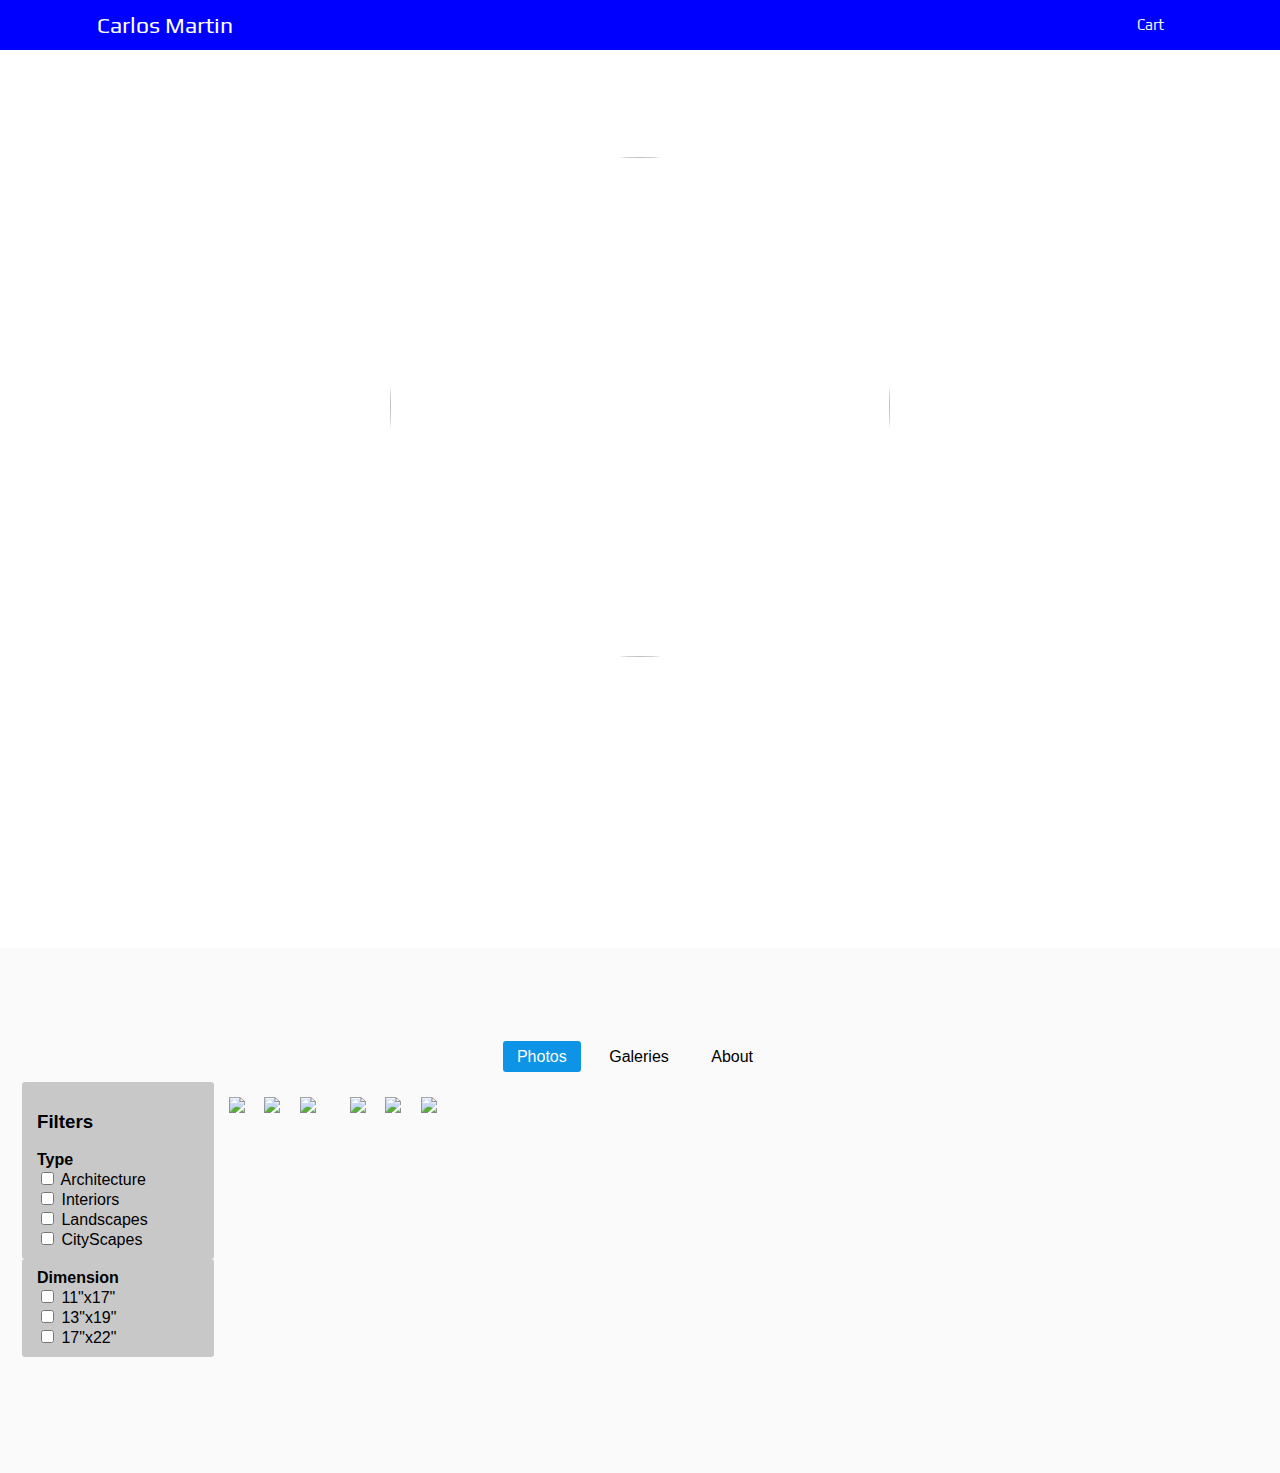
==== homePage.html @ ea8803c4 "merge files" ====
<!DOCTYPE html>
<html>
  <head>
    <title>Home - Carlos Martin</title>
      <link rel = "stylesheet"
        type = "text/css"
        href = "style.css"/>
      <link href="https://fonts.googleapis.com/css?family=Play&display=swap" rel="stylesheet"> 
  </head>

  <body >
    <!-- Creates the header -->
    <header class="navbar">
      <!--Creates the logo and links it to the home page-->
      <div class="container-width" >
        <div  class="logo-container">
          <a href="#">
            <div id="logo-button" class="logo">Carlos Martin
            </div>
          </a>
        </div>

        <a href="#">
          <div id="contactMe" class="menu-item">Cart
          </div>
        </a>
      </div>
    </header>
    

    
    <!-- Banner with picture and text -->
    <section class="banner">
      <div class="container-width">
 
        <div class="banner-container">          
          <div class="banner-content">
              <div>
                  <img src='' class='pic'/>
                </div>
            <div class="banner-title">Carlos Martin
            </div>
            <div class="banner-description">I am a photographer in the NYC Tri-state area who happily travels the world to photograph architecture and landscapes.
            </div>
          </div>
        </div>
      </div>
    </section>



    <section class="flex-sect">
      <div data-tabs="1" id="ihnutl">
        <nav data-tab-container="1" class="tab-container">
          <a href="#tab1" data-tab="1" class="tab">Photos</a>
          <a href="#tab2" data-tab="1" class="tab">Galeries</a>
          <a href="#tab3" data-tab="1" class="tab">About</a>
        </nav>
        <div id="tab1" data-tab-content="1" class="tab-content">
          <div class="row" id="ie1l4q">
            <div class="cell" id="itbv3j">
              <form class="form">
                <label><h3>Filters</h3></label>
                <label><strong>Type</strong></label>
                <div class="form-group">
                  <input type="checkbox" class="checkbox"/>
                  <label class="label">Architecture</label>
                </div>
                <div class="form-group">
                  <input type="checkbox" class="checkbox"/>
                  <label class="label">Interiors</label>
                </div>
                <div class="form-group">
                  <input type="checkbox" class="checkbox"/>
                  <label class="label">Landscapes</label>
                </div>
                <div class="form-group">
                  <input type="checkbox" class="checkbox"/>
                  <label class="label">CityScapes</label>
                </div>
              </form>
              <form class="form">
                  <label><strong>Dimension</strong></label>
                  <div class="form-group">
                    <input type="checkbox" class="checkbox"/>
                    <label class="label">11"x17"</label>
                  </div>
                  <div class="form-group">
                    <input type="checkbox" class="checkbox"/>
                    <label class="label">13"x19"</label>
                  </div>
                  <div class="form-group">
                    <input type="checkbox" class="checkbox"/>
                    <label class="label">17"x22"</label>
                  </div>
                </form>
            </div>
            <div class="cell" id="ievkbj">
              <img id="iydxgg" src="./pictures/DG6TzGH_1eY.jpg">
              <img id="io7iww" src="./pictures/A-7HVd0EsgU.jpg"/>
              <img id="ifgeq7" src="./pictures/9B9nMbOwAME.jpg"/>
              <img id="iq2aop" src="./pictures/BvlKMRCeND0.jpg"/>
              <img src="./pictures/LniT7cNARvQ.jpg" id="i6kdii"/>
              <img src="./pictures/C2r95T9CTP4.jpg" id="ih7vor"/>
            </div>
          </div>
        </div>
        <div id="tab2" data-tab-content="1" class="tab-content">
          <div>Tab 2 Content
          </div>
          <div class="row" id="ie1l4q">
            <div class="cell" id="itbv3j">
              <form class="form">
                <div class="form-group">
                  <input type="checkbox" class="checkbox"/>
                  <label class="label">Architecture</label>
                </div>
                <div class="form-group">
                  <input type="checkbox" class="checkbox"/>
                  <label class="label">Interiors</label>
                </div>
                <div class="form-group">
                  <input type="checkbox" class="checkbox"/>
                  <label class="label">Landscapes</label>
                </div>
                <div class="form-group">
                  <input type="checkbox" class="checkbox"/>
                  <label class="label">CityScapes</label>
                </div>
              </form>
            </div>
            <div class="cell" id="ievkbj">
              <img id="iydxgg" src="./pictures/DG6TzGH_1eY.jpg">
              <img id="io7iww" src="./pictures/A-7HVd0EsgU.jpg"/>
              <img id="ifgeq7" src="./pictures/9B9nMbOwAME.jpg"/>
              <img id="iq2aop" src="./pictures/BvlKMRCeND0.jpg"/>
              <img src="./pictures/LniT7cNARvQ.jpg" id="i6kdii"/>
              <img src="./pictures/C2r95T9CTP4.jpg" id="ih7vor"/>
            </div>
          </div>
        </div>
        <div id="tab3" data-tab-content="1" class="tab-content">
          <div>Tab 3 Content
          </div>
        </div>
      </div>
    </section>
    <script>var items = document.querySelectorAll('#ihnutl');
      for (var i = 0, len = items.length; i < len; i++) {
        (function(){
          var t,e=this,a="[data-tab]",n=document.body,r=n.matchesSelector||n.webkitMatchesSelector||n.mozMatchesSelector||n.msMatchesSelector,o=function(){
            var a=e.querySelectorAll("[data-tab-content]")||[];
            for(t=0;t<a.length;t++)a[t].style.display="none"}
          ,i=function(n){
            var r=e.querySelectorAll(a)||[];
            for(t=0;t<r.length;t++){
              var i=r[t],s=i.className.replace("tab-active","").trim();
              i.className=s}
            o(),n.className+=" tab-active";
            var l=n.getAttribute("href"),c=e.querySelector(l);
            c&&(c.style.display="")}
          ,s=e.querySelector(".tab-active"+a);
          s=s||e.querySelector(a),s&&i(s),e.addEventListener("click",function(t){
            var e=t.target;
            r.call(e,a)&&i(e)}
            )}
         .bind(items[i]))();
      }
    </script>

  
  </body>
  </html>
---- style.css ----
input[type=text], input[type=password] {
  width: 100%;
  padding: 12px 20px;
  margin: 8px 0;
  display: inline-block;
  border: 1px solid #ccc;
  box-sizing: border-box;
}

/* Set a style for all buttons */
button {
  background-color: blue;
  color: white;
  padding: 14px 20px;
  margin: 8px 0;
  border: none;
  cursor: pointer;
  width: 100%;
}

button:hover {
  opacity: 0.7;
}

.container {
  padding: 16px;
}

.modal-content {
  background-color: #fefefe;
  margin: 5% auto 15% auto; /* 5% from the top, 15% from the bottom and centered */
  border: 1px solid #888;
  width: 40%; /* Could be more or less, depending on screen size */
}

.animate {
  -webkit-animation: animatezoom 0.6s;
  animation: animatezoom 0.6s
}

@-webkit-keyframes animatezoom {
  from {-webkit-transform: scale(0)} 
  to {-webkit-transform: scale(1)}
}
  
@keyframes animatezoom {
  from {transform: scale(0)} 
  to {transform: scale(1)}
}

* {
  box-sizing: border-box;
}

body {
  margin: 0;
  background-size: cover;
  font-family: 'Play', sans-serif;
}

a {
  text-decoration: none;
}

.navbar {
  background-color: blue;
  overflow:auto;
  position:fixed;
  top: 0;
  width: 100%;
  height: 50px;
  font-family: 'Play', sans-serif;
}

.container-width{
  width:90%;
  max-width:1150px;
  margin:0 auto;
}

.logo-container{
  float:left;
  width:100px;
}
.logo{
  background-color:blue;
  border-radius:5px;
  width:200px;
  padding:10px;
  min-height:30px;
  text-align:center;
  line-height:30px;
  color:white;
  font-size:23px;
  cursor: pointer;
}
.logo:hover {
  background: #ddd;
  color: black;
}

.menu{
  float:right;
  width:100%;
}
.menu-item{
  float:right;
  font-size:15px;
  color:#eee;
  width:130px;
  padding:10px;
  min-height:10px;
  text-align:center;
  line-height:30px;
  font-weight:400;
}
.menu-item:hover{
    background:white;
    color:black;
    cursor:pointer;
}

.banner{
  padding-top:100px;
  padding-bottom:100px;
  background-image:url("./pictures/d47gL3hJ9qU.jpg");
  background-size: cover;
  background-position: bottom;
  position: inherit; 
  bottom: -100px;
}

.banner-container{
  display:flex;
  flex-wrap:wrap;
  align-items:center;
  justify-content: center;
}
.banner-content{
  text-align: center;
  float:center;
  padding:7px;
  width:auto;
  color:white;
  font-weight:100;
  margin-top:50px;
}
.banner-title{
  text-align: center;
  float: center;
  padding:7px;
  color:white;
  font-size:40px;
}
.banner-description{
  padding:7px;
  font-size:26px;
  font-weight:400;
  color: white;
}

.links-sec{
  background-color:#fafafa;
  padding:100px 0;
}
.links-title{
  margin-bottom:15px;
  font-size:2em;
  text-align:center;
  font-weight:700;
  color:#555;
  padding:5px;
}
.links-desc{
  margin-bottom:55px;
  font-size:1em;
  color:rgba(0, 0, 0, 0.5);
  text-align:center;
  padding:5px;
}
.links{
  padding:20px 0;
  display:flex;
  justify-content:space-evenly;
  flex-flow:wrap;
}
.link{
  padding-top: 10px;
  background-color:white;
  height:300px;
  width:300px;
  margin-bottom:30px;
  box-shadow:0 1px 2px 0 rgba(0, 0, 0, 0.2);
  border-radius:2px;
  transition:all 0.5s ease;
  font-weight:100;
  overflow:hidden;
}
.link:hover{
  margin-top:-10px;
  box-shadow:0 20px 30px 0 blue;
}
.link-header-1{
  height:170px;
  background-size:contain;
  background-repeat: no-repeat;
  background-position:center;
}
.link-header-2{
  height:170px;
  background-size:contain;
  background-repeat: no-repeat;
  background-position:center;
}
.link-header-3{
  height:170px;
  background-size:contain;
  background-repeat: no-repeat;
  background-position:center;
}
.link-body{
  padding:15px 15px 5px 15px;
  color:#555;
}
.link-title{
  font-size:1.4em;
  margin-bottom:5px;
}
.link-desc{
  font-size:0.85rem;
  line-height:17px;
}

.footer-under{
  background-color:rgb(72, 101, 233);
  padding-bottom:50px;
  padding-top:10px;
  min-height:100px;
  color:#eee;
  position:relative;
  font-weight:100;
  
}
.footer-container{
  display:flex;
  flex-wrap:wrap;
  align-items:stretch;
  justify-content:space-around;
}
.footer-form-container{
  width:300px;
  float:right;
}
.footer-form-title{
  color:white;
  font-weight:400;
  margin-bottom:10px;
  padding:0.5em 0;
  text-align:center;
  font-size:50px;
}
.footer-form-desc{
  font-size:0.8em;
  color:white;
  line-height:20px;
  text-align:left;
  margin-bottom:15px;
}

.sub-input{
  width:100%;
  margin-bottom:15px;
  padding:7px 10px;
  border-radius:2px;
  color:white;
  background-color:#4c5257;
  border:none;
  font-family: 'Play', sans-serif;
}
.sub-description{
  width:100%;
  height: 100px;
  margin-bottom:15px;
  padding:7px 10px;
  border-radius:2px;
  color:#fff;
  background-color:#4c5257;
  border:none;
  font-family: 'Play', sans-serif;
}

.sub-btn{
  width:100%;
  margin:15px 0;
  background-color:#17cefc;
  border:none;
  color:#fff;
  border-radius:2px;
  padding:7px 10px;
  font-size:1em;
  cursor:pointer;
}
.sub-btn:hover{
  background-color:#696a9a;
}
.sub-btn:active{
  background-color:#443f5c;
}

.footer-bottom-bar{
  background-color:rgba(0, 0, 0, 0.15);
  color:rgba(238, 238, 238, 0.5);
  bottom:0;
  padding:1em 0;
  position:absolute;
  width:100%;
  font-size:0.75em;
}

.pic{
  background-image: url('./pictures/avatar.png');
  width: 500px;
  height: 500px;
  border-radius: 500px;
  margin-bottom: 50px;
}

.back {
  background: url(./pictures/-sYlOxHijfc.jpg);
  background-size: contain;
  background-repeat: no-repeat;
  background-position:top;
}




* {
  box-sizing: border-box;
}
body {
  margin: 0;
}
.flex-sect{
  background-color:#fafafa;
  padding:100px 0;
  font-family:Helvetica, serif;
}
.form{
  border-radius:3px;
  padding:10px 15px;
  background-color:rgba(0,0,0,0.2);
  display:block;
}
.label{
  width:100%;
}
.row{
  display:flex;
  justify-content:flex-start;
  align-items:stretch;
  flex-wrap:nowrap;
  padding:10px;
}
.cell{
  min-height:75px;
  flex-grow:1;
  flex-basis:100%;
}
.tab{
  text-decoration:none;
  color:inherit;
  padding:7px 14px;
  transition:opacity 0.3s;
  border-radius:3px;
  margin-right:10px;
  display:inline;
}
.tab.tab-active{
  background-color:#0d94e6;
  color:white;
}
.tab-content{
  padding:6px 12px;
  min-height:100px;
  animation:fadeEffect 1s;
}
#itbv3j{
  flex-basis:11.6%;
}
#ievkbj{
  flex-basis:80.6%;
}
.checkbox{
  display:inline;
  position:static;
}
#iydxgg{
  color:black;
  margin:15px 15px 15px 15px;
  width: 30%;
}
#io7iww{
  color:black;
  margin:15px 15px 15px 0;
  width: 30%;
}
#ifgeq7{
  color:black;
  margin:15px 15px 15px 0;
  width: 30%;
}
#iq2aop{
  color:black;
  padding:15px 15px 15px 15px;
  width: 30%;
}
.tab-container{
  margin: auto;
  width: 50%;
  text-align: center;
}
#ih7vor{
  color:black;
  padding:15px 15px 15px 0;
  width: 30%;
}
#i6kdii{
  color:black;
  padding:15px 15px 15px 0;
  width: 35%;
}

@keyframes fadeEffect{
  from{
    opacity:0;
  }
  to{
    opacity:1;
  }
}
@media (max-width: 768px){
  .row{
    flex-wrap:wrap;
  }
}
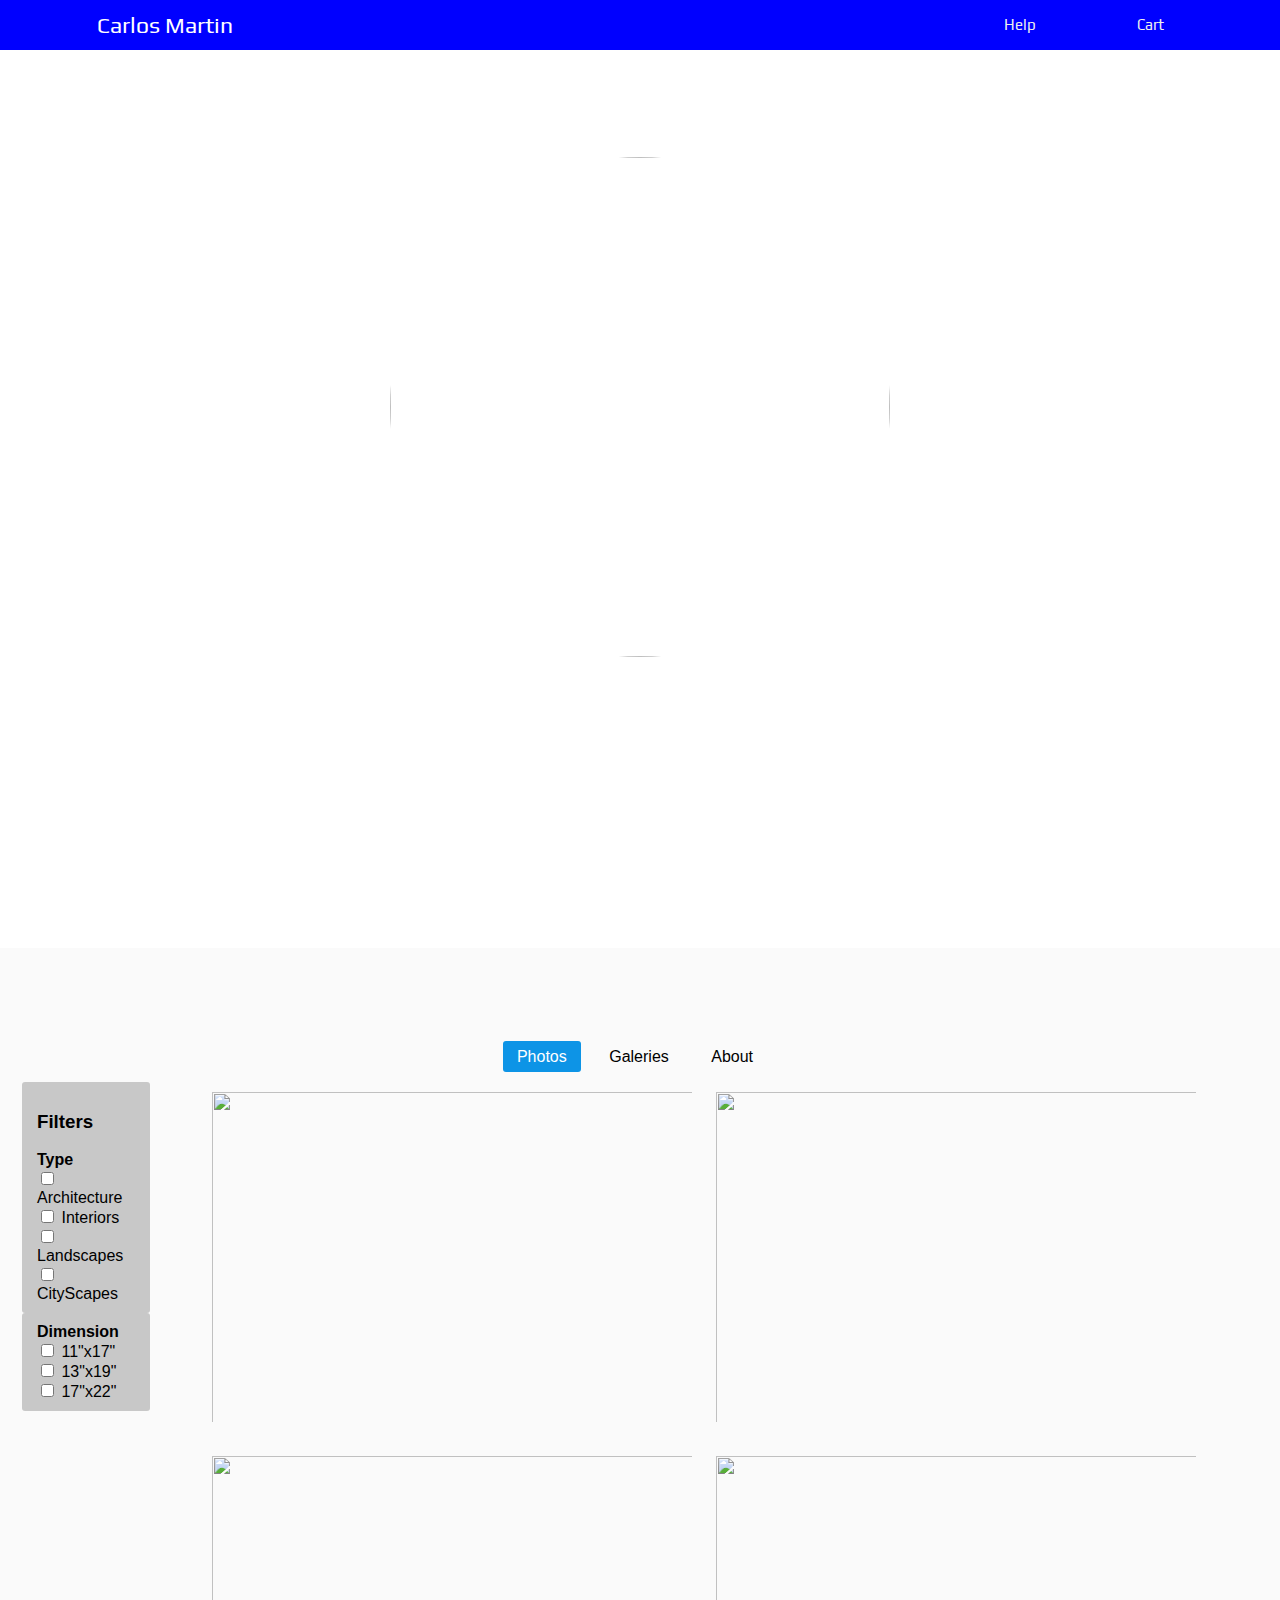
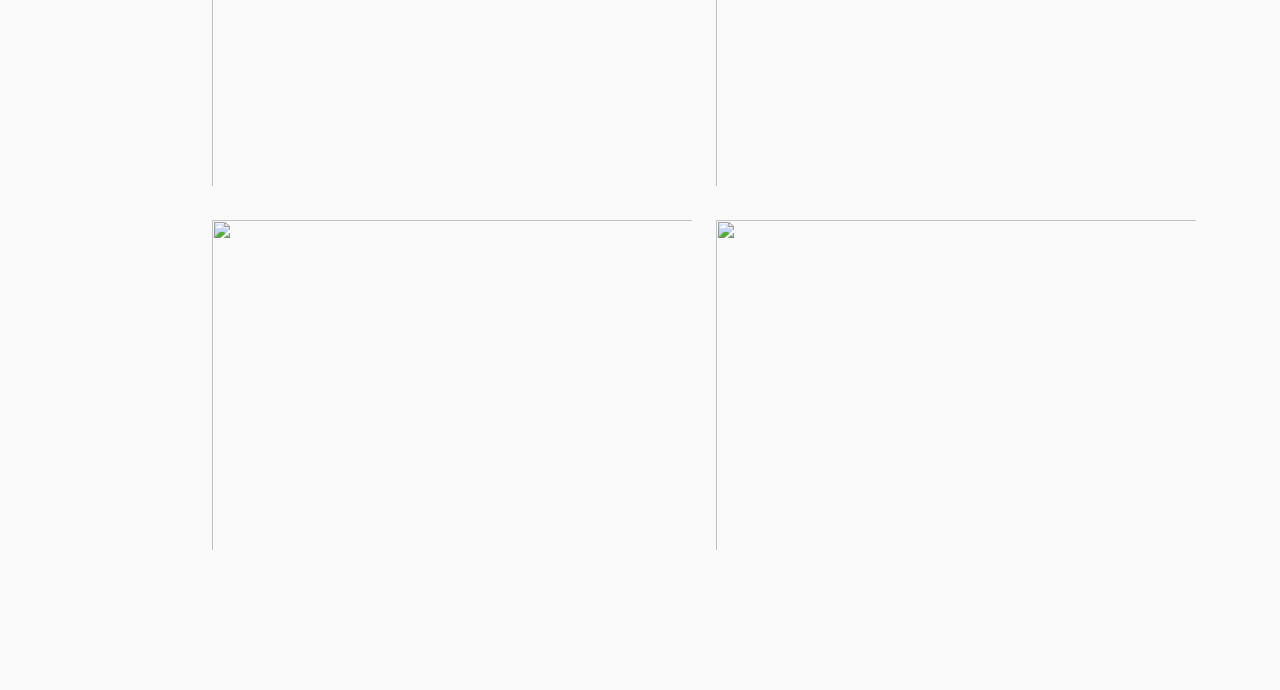
==== commit 27c7fe7b: "update" ====
--- a/homePage.html
+++ b/homePage.html
@@ -22,6 +22,11 @@
 
         <a href="#">
           <div id="contactMe" class="menu-item">Cart
+          </div>
+        </a>
+
+        <a href="#">
+          <div id="" class="menu-item">Help
           </div>
         </a>
       </div>
@@ -95,13 +100,16 @@
                   </div>
                 </form>
             </div>
+           
             <div class="cell" id="ievkbj">
-              <img id="iydxgg" src="./pictures/DG6TzGH_1eY.jpg">
-              <img id="io7iww" src="./pictures/A-7HVd0EsgU.jpg"/>
-              <img id="ifgeq7" src="./pictures/9B9nMbOwAME.jpg"/>
-              <img id="iq2aop" src="./pictures/BvlKMRCeND0.jpg"/>
-              <img src="./pictures/LniT7cNARvQ.jpg" id="i6kdii"/>
-              <img src="./pictures/C2r95T9CTP4.jpg" id="ih7vor"/>
+              <div class='cent'>
+                  <img id="prod" src="./pictures/DG6TzGH_1eY.jpg">
+                  <img id="prod" src="./pictures/A-7HVd0EsgU.jpg"/>
+                  <img id="prod" src="./pictures/9B9nMbOwAME.jpg"/>
+                  <img id="prod" src="./pictures/BvlKMRCeND0.jpg"/>
+                  <img id="prod" src="./pictures/LniT7cNARvQ.jpg"/>
+                  <img id="prod" src="./pictures/C2r95T9CTP4.jpg" />
+              </div>
             </div>
           </div>
         </div>
@@ -140,8 +148,14 @@
           </div>
         </div>
         <div id="tab3" data-tab-content="1" class="tab-content">
-          <div>Tab 3 Content
+          <div>Tab 4 Content
           </div>
+          
+          <div class="about-title"> <strong>Carlos Martin</strong>
+          </div>
+          <div class="banner-description">I am a photographer in the NYC Tri-state area who happily travels the world to photograph architecture and landscapes.
+          </div>
+
         </div>
       </div>
     </section>
--- a/style.css
+++ b/style.css
@@ -8,7 +8,7 @@
 }
 
 /* Set a style for all buttons */
-button {
+.login-button {
   background-color: blue;
   color: white;
   padding: 14px 20px;
@@ -18,7 +18,7 @@
   width: 100%;
 }
 
-button:hover {
+.login-button:hover {
   opacity: 0.7;
 }
 
@@ -363,10 +363,14 @@
   padding:10px;
 }
 .cell{
+ 
   min-height:75px;
   flex-grow:1;
   flex-basis:100%;
-}
+  
+}
+
+
 .tab{
   text-decoration:none;
   color:inherit;
@@ -388,13 +392,40 @@
 #itbv3j{
   flex-basis:11.6%;
 }
-#ievkbj{
-  flex-basis:80.6%;
-}
+
 .checkbox{
   display:inline;
   position:static;
 }
+
+#prod {
+  width: 500px;
+  height: 350px;
+  padding: 10px;
+}
+
+.item{
+  display: inline;
+  text-align: center;
+}
+
+.item-button {
+  text-align:center;
+}
+
+button {
+  background-color: Transparent;
+  background-repeat:no-repeat;
+  border: none;
+  cursor:pointer;
+  overflow: hidden;
+  outline:none;
+}
+.cent {
+  text-align: center;
+
+}
+
 #iydxgg{
   color:black;
   margin:15px 15px 15px 15px;
@@ -445,3 +476,39 @@
   }
 }
 
+
+
+.about-title {
+  text-align: center;
+  font-size: 30px;
+}
+
+.dropdown {
+  text-align: right;
+  float: top;
+  padding:7px;
+  color:white;
+  font-size:40px;
+}
+
+.wrapper {
+  width: 100%;
+  overflow: hidden; /* will contain if #first is longer than #second */
+}
+.first {
+  padding: 40px 40px 40px 40px;
+  float:left; /* add this */
+}
+.second {
+  border: 1px solid green;
+  overflow: hidden; /* if you don't want #second to wrap below #first */
+}
+
+.form-cart{
+  padding: 100px;
+  text-align: center;
+  zoom: 1.5;
+  -moz-transform: scale(1.5);
+}
+
+
